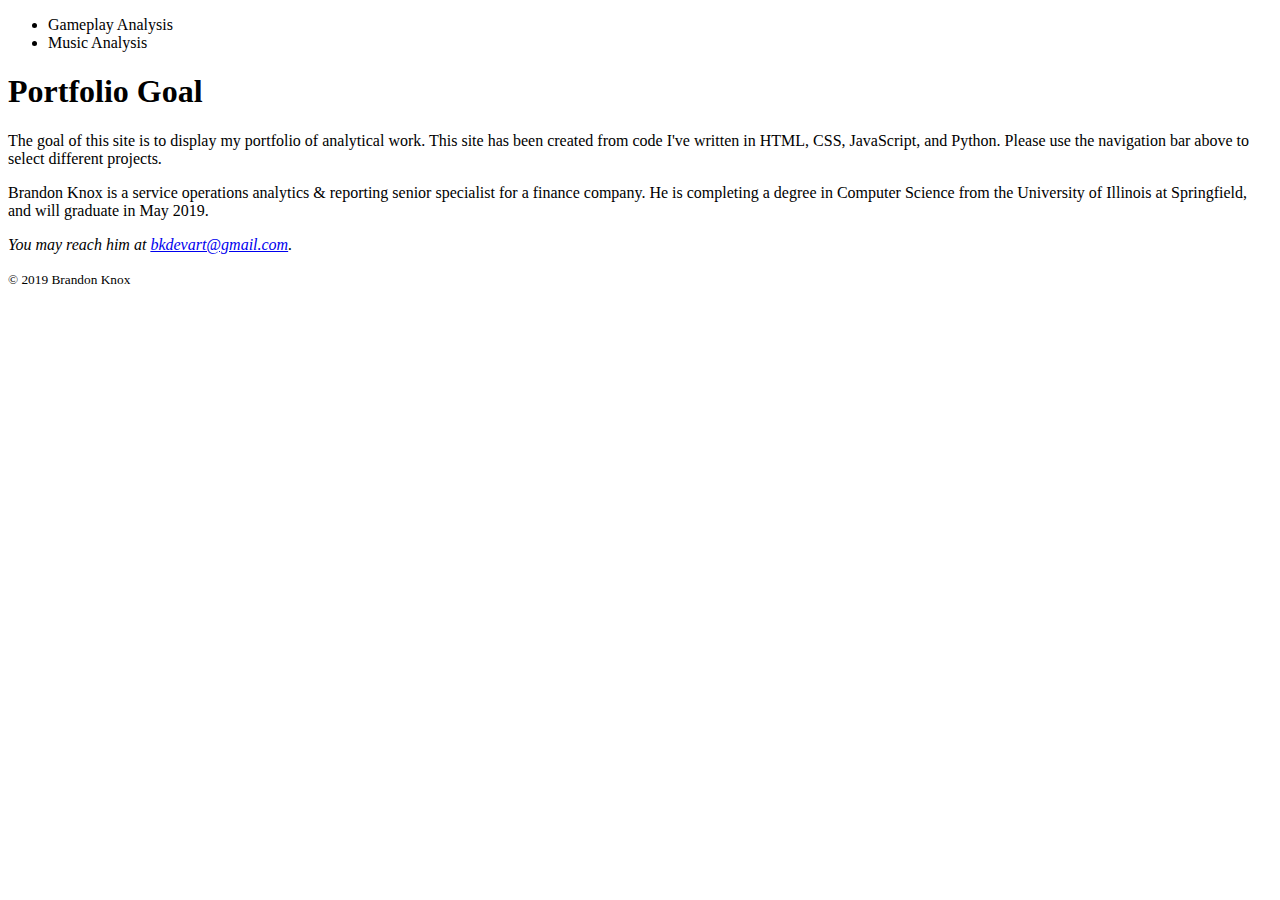
==== index.html @ c06f5052 "initial commit - index.html" ====
<!DOCTYPE html>
<html lang="en">
<head>
  <meta charset="utf-8" />
  <title>Brandon Knox's Analysis Portfolio</title>
<head>
<body>
<!-- ==== START PAGE CONTAINER ==== -->
<div class="container">
<header role="banner">
  <nav role="navigation">
    <ul title="Table of Contents">
      <!-- TODO: move title to links once added -->
      <li title="An interactive dashboard for analyzing gameplay">
        Gameplay Analysis</li>
      <li title="An interactive dashboard for music-listening habits">
        Music Analysis</li>
    </ul>
  </nav>
</header>

<!-- ==== START MAIN CONTENT ====-->
<main role="main">
  <article class="goal">
    <h1 id="portfolio-goal">Portfolio Goal</h1>
    <p>
      The goal of this site is to display my portfolio of analytical
      work.  This site has been created from code I've written in
      HTML, CSS, JavaScript, and Python.  Please use the navigation
      bar above to select different projects.
    </p
    <footer>
      <p>
        Brandon Knox is a service operations analytics &
        reporting senior specialist for a finance company.
        He is completing a degree in Computer Science from the
        University of Illinois at Springfield, and will graduate
        in May 2019.
      </p>
      <address>
        You may reach him at <a href="mailto:bkdevart@gmail.com">
        bkdevart@gmail.com</a>.
      </address>
    </footer>
  </article>
</main>
<!-- end main content -->
<footer role="contentinfo">
  <p><small>&copy; 2019 Brandon Knox</small></p>
</footer>
</div>
<!-- end page container -->
</body>
</html>
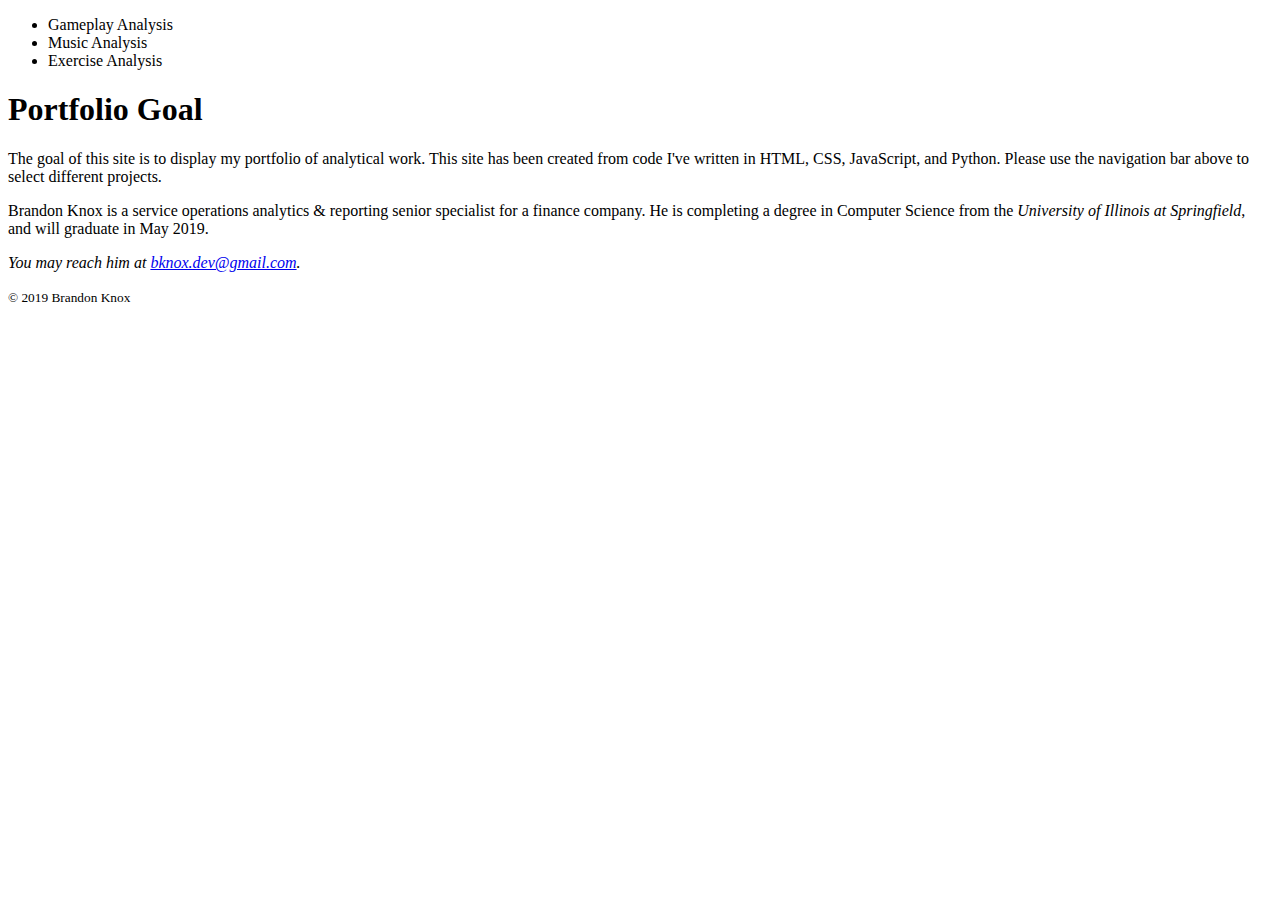
==== commit ce5be9d1: "minor changes - cite, spelling" ====
--- a/index.html
+++ b/index.html
@@ -15,6 +15,8 @@
         Gameplay Analysis</li>
       <li title="An interactive dashboard for music-listening habits">
         Music Analysis</li>
+      <li title="An interactive dashboard for exercise habits">
+        Exercise Analysis</li>
     </ul>
   </nav>
 </header>
@@ -34,12 +36,12 @@
         Brandon Knox is a service operations analytics &
         reporting senior specialist for a finance company.
         He is completing a degree in Computer Science from the
-        University of Illinois at Springfield, and will graduate
-        in May 2019.
+        <cite>University of Illinois at Springfield</cite>, and
+        will graduate in May 2019.
       </p>
       <address>
-        You may reach him at <a href="mailto:bkdevart@gmail.com">
-        bkdevart@gmail.com</a>.
+        You may reach him at <a href="mailto:bknox.dev@gmail.com">
+        bknox.dev@gmail.com</a>.
       </address>
     </footer>
   </article>
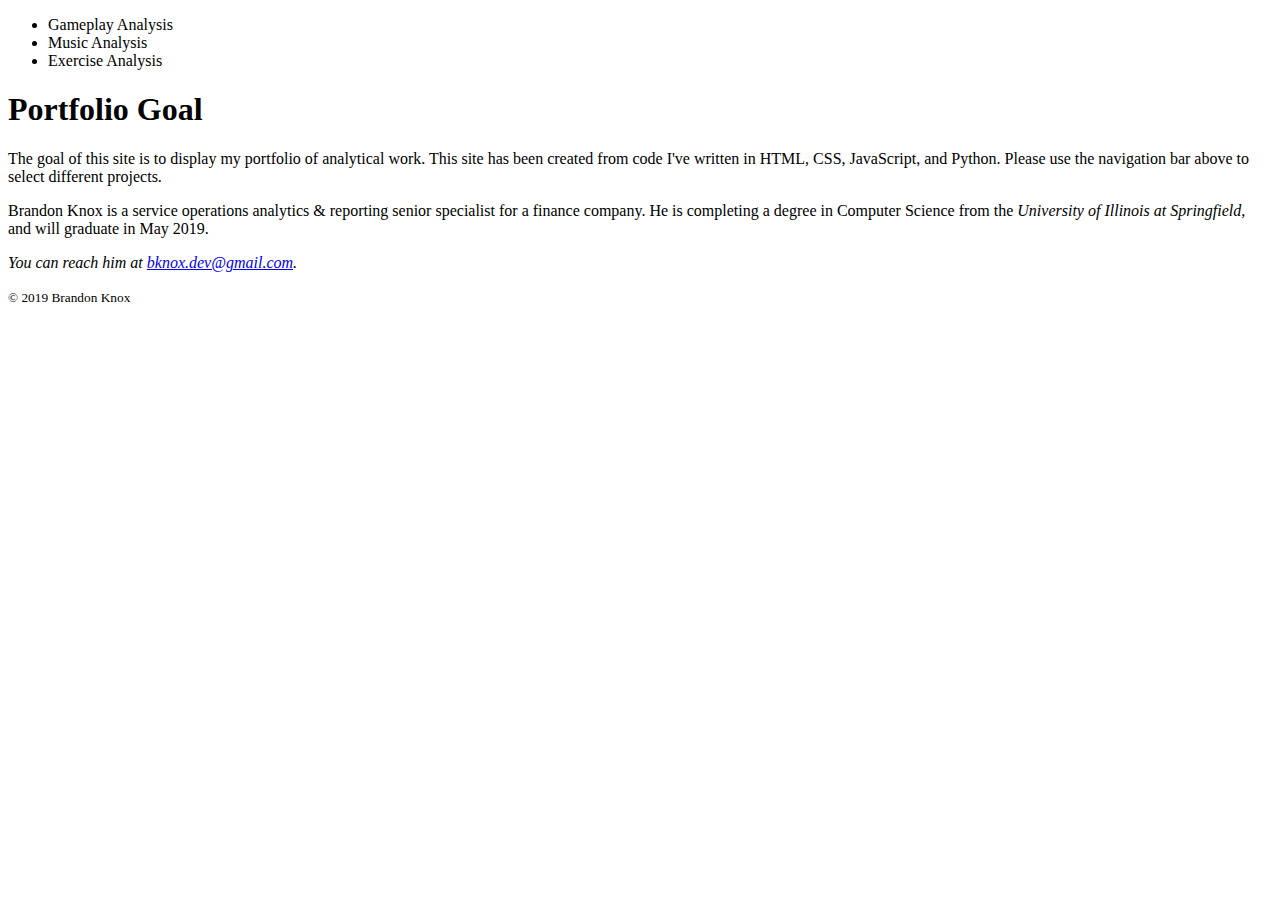
==== commit a9de0c1d: "iPad test" ====
--- a/index.html
+++ b/index.html
@@ -40,7 +40,7 @@
         will graduate in May 2019.
       </p>
       <address>
-        You may reach him at <a href="mailto:bknox.dev@gmail.com">
+        You can reach him at <a href="mailto:bknox.dev@gmail.com">
         bknox.dev@gmail.com</a>.
       </address>
     </footer>
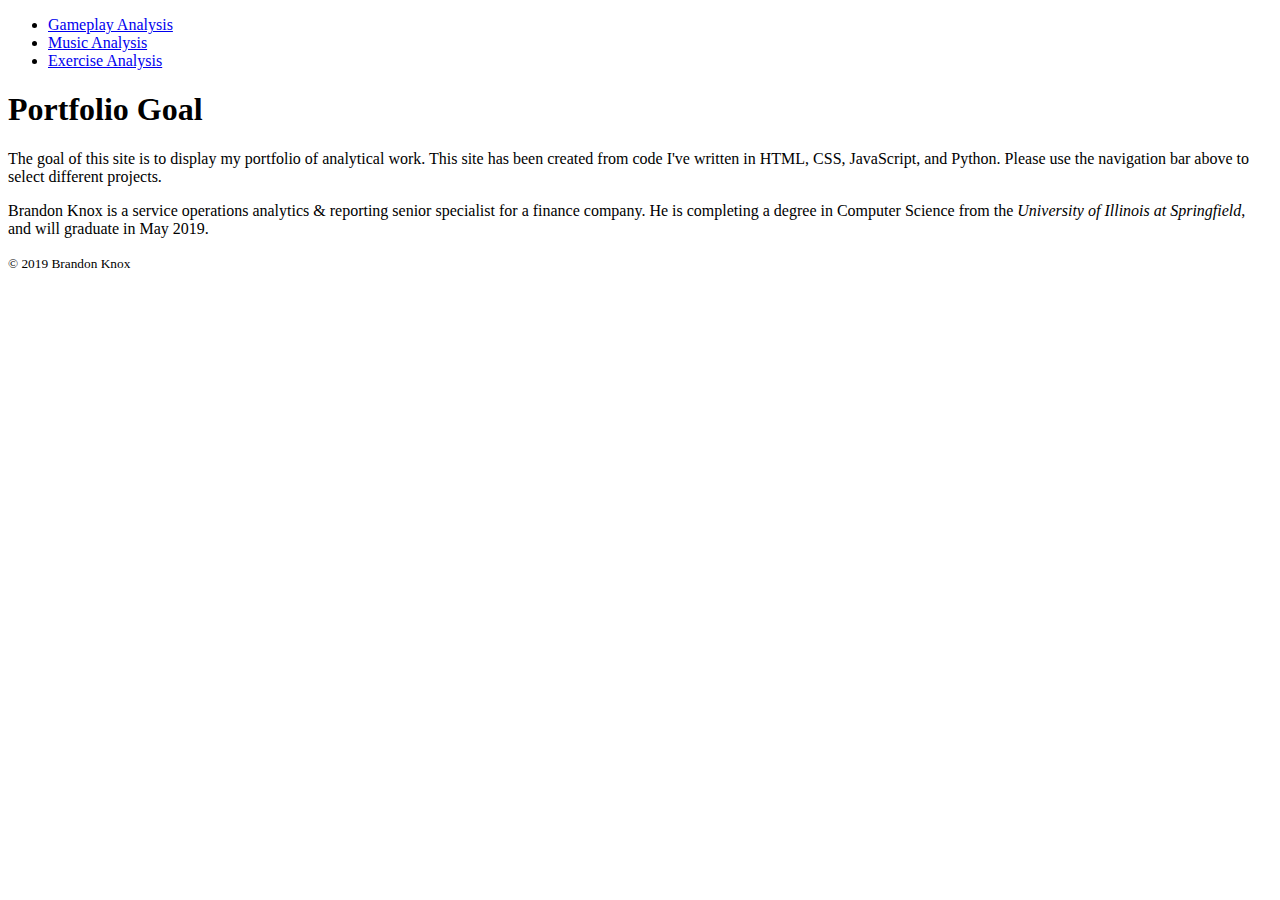
==== commit 4c16ed1c: "hyperlinks added, email address removed" ====
--- a/index.html
+++ b/index.html
@@ -11,12 +11,17 @@
   <nav role="navigation">
     <ul title="Table of Contents">
       <!-- TODO: move title to links once added -->
-      <li title="An interactive dashboard for analyzing gameplay">
-        Gameplay Analysis</li>
-      <li title="An interactive dashboard for music-listening habits">
-        Music Analysis</li>
+      <li title="An interactive dashboard for analyzing
+        gameplay">
+        <a href="gameplay_analysis.html">Gameplay Analysis</a>
+      </li>
+      <li title="An interactive dashboard for music-listening
+        habits">
+        <a href="music_analysis.html">Music Analysis</a>
+      </li>
       <li title="An interactive dashboard for exercise habits">
-        Exercise Analysis</li>
+        <a href="exercise_analysis.html">Exercise Analysis</a>
+      </li>
     </ul>
   </nav>
 </header>
@@ -26,28 +31,23 @@
   <article class="goal">
     <h1 id="portfolio-goal">Portfolio Goal</h1>
     <p>
-      The goal of this site is to display my portfolio of analytical
-      work.  This site has been created from code I've written in
-      HTML, CSS, JavaScript, and Python.  Please use the navigation
-      bar above to select different projects.
-    </p
-    <footer>
-      <p>
-        Brandon Knox is a service operations analytics &
-        reporting senior specialist for a finance company.
-        He is completing a degree in Computer Science from the
-        <cite>University of Illinois at Springfield</cite>, and
-        will graduate in May 2019.
-      </p>
-      <address>
-        You can reach him at <a href="mailto:bknox.dev@gmail.com">
-        bknox.dev@gmail.com</a>.
-      </address>
-    </footer>
+      The goal of this site is to display my portfolio of
+      analytical work.  This site has been created from 
+      code I've written in HTML, CSS, JavaScript, and Python.
+      Please use the navigation bar above to select different
+      projects.
+    </p>
   </article>
 </main>
 <!-- end main content -->
 <footer role="contentinfo">
+  <p>
+    Brandon Knox is a service operations analytics &
+    reporting senior specialist for a finance company.
+    He is completing a degree in Computer Science from the
+    <cite>University of Illinois at Springfield</cite>, and
+    will graduate in May 2019.
+  </p>
   <p><small>&copy; 2019 Brandon Knox</small></p>
 </footer>
 </div>
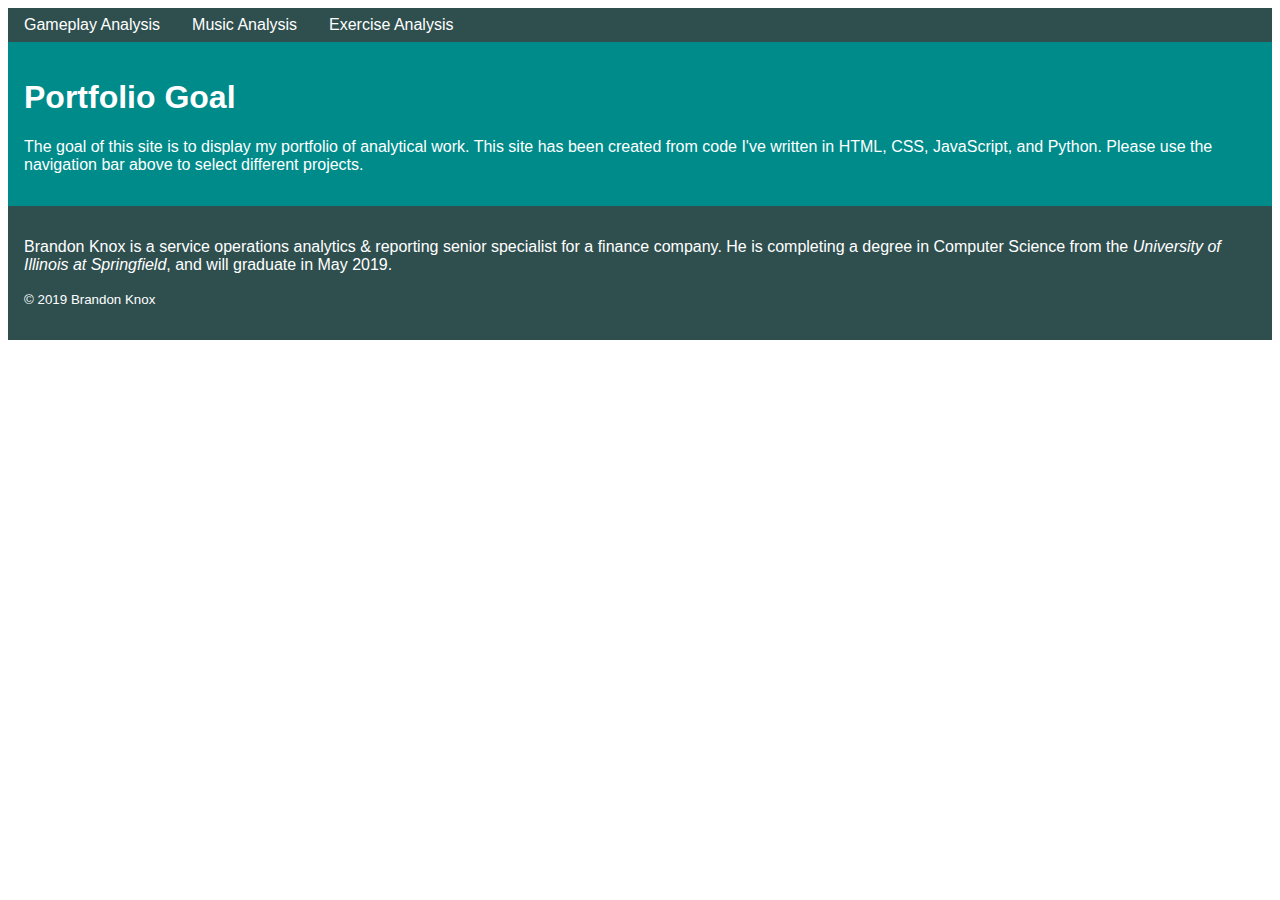
==== commit cf122d01: "cleaned up nav section in html, added initial css file with basic properties" ====
--- a/index.html
+++ b/index.html
@@ -3,26 +3,18 @@
 <head>
   <meta charset="utf-8" />
   <title>Brandon Knox's Analysis Portfolio</title>
-<head>
+  <link rel="stylesheet" href="base.css" />
+</head>
 <body>
 <!-- ==== START PAGE CONTAINER ==== -->
 <div class="container">
 <header role="banner">
   <nav role="navigation">
-    <ul title="Table of Contents">
-      <!-- TODO: move title to links once added -->
-      <li title="An interactive dashboard for analyzing
-        gameplay">
-        <a href="gameplay_analysis.html">Gameplay Analysis</a>
-      </li>
-      <li title="An interactive dashboard for music-listening
-        habits">
-        <a href="music_analysis.html">Music Analysis</a>
-      </li>
-      <li title="An interactive dashboard for exercise habits">
-        <a href="exercise_analysis.html">Exercise Analysis</a>
-      </li>
-    </ul>
+    <div class="nav">
+      <a href="gameplay_analysis.html">Gameplay Analysis</a>
+      <a href="music_analysis.html">Music Analysis</a>
+      <a href="exercise_analysis.html">Exercise Analysis</a>
+    </div>
   </nav>
 </header>
 
@@ -32,7 +24,7 @@
     <h1 id="portfolio-goal">Portfolio Goal</h1>
     <p>
       The goal of this site is to display my portfolio of
-      analytical work.  This site has been created from 
+      analytical work.  This site has been created from
       code I've written in HTML, CSS, JavaScript, and Python.
       Please use the navigation bar above to select different
       projects.
--- a/base.css
+++ b/base.css
@@ -0,0 +1,48 @@
+/*** Nav Bar ***/
+.nav {
+	background-color: DarkSlateGray; /* nav bar color */
+	overflow: hidden; /* Contain links and clip any overflow */
+}
+
+/*** Nav Bar Links ***/
+.nav a{
+	float: left;	/* Stack links left*/
+	padding: .5em 1em;
+	text-decoration: none;  /* remove link underline */
+	color: White;
+  font-family: sans-serif;
+}
+
+/*** Nav Bar Links when Mouse Hovers ***/
+.nav a:hover{
+	background-color: lightgray;
+  color: DarkSlateGray;
+}
+
+main {
+	background-color: DarkCyan;
+	padding: 1em;
+	color: white;
+	font-family: sans-serif;
+}
+
+footer {
+  background-color: DarkSlateGray;
+  padding: 1em;
+  color: White;
+  font-family: sans-serif;
+}
+
+/*** RESPONSIVE STYLING ***/
+@media screen and (max-width: 800px) {
+	.nav a{
+		float:none;
+		font-size: 1.5em;
+		display: block;
+		width: 800px;
+	}
+
+  body {
+		font-size: ;
+	}
+}
